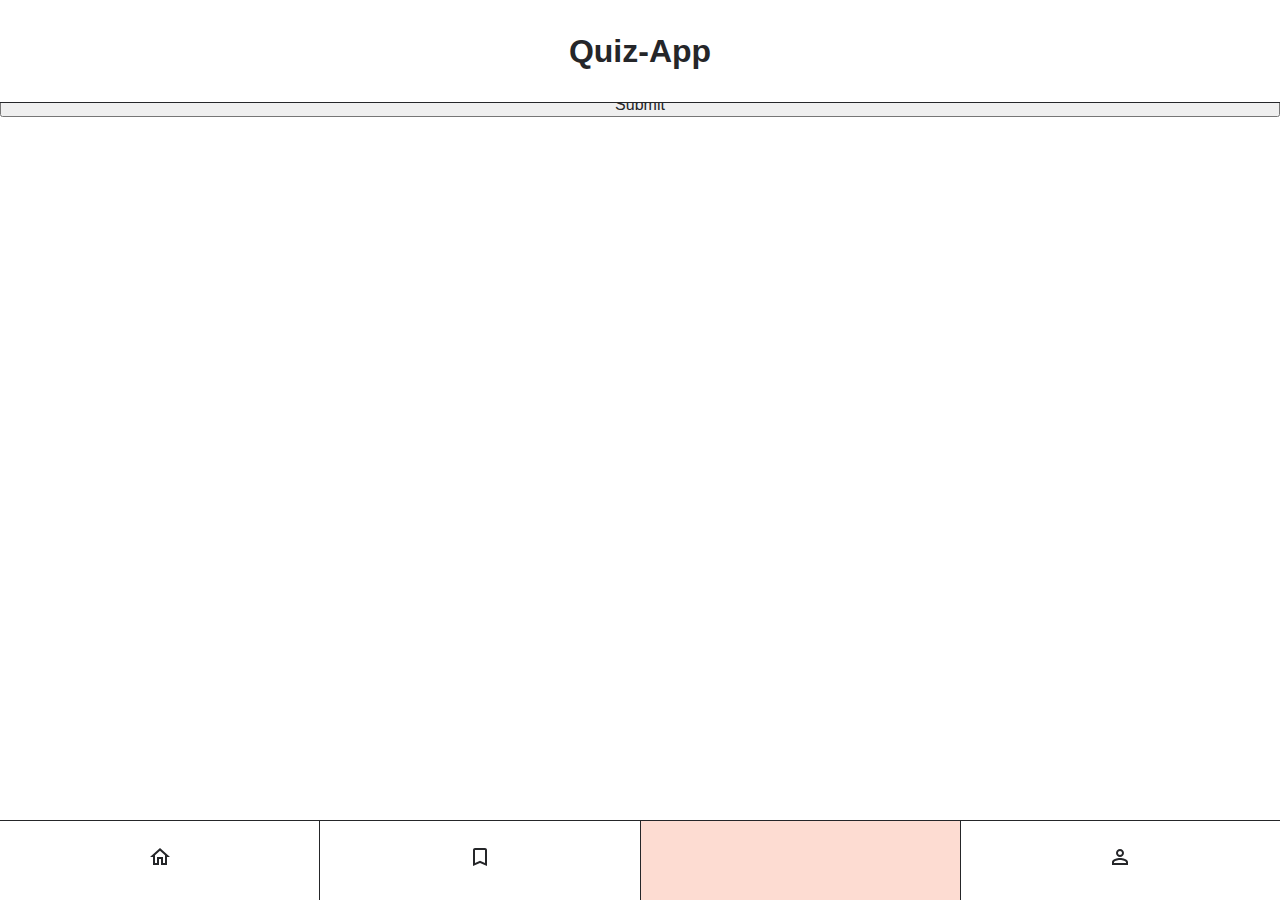
==== form.html @ ca59945a "work on pt. 1 and 2 of recap project 2" ====
<!-- Create a new HTML document called form.html
Add the page to the navigation of your Quiz App
Within form.html create a form with the following fields
"Your question" as <textarea /> ????
"Your answer" as <textarea />
"Tag" as <input type="text" />
Submit button
❗️ Please consider only a single tag per card for now. Handling a list of individual tags will be discussed later on. -->

<!DOCTYPE html>
<html lang="en">
  <head>
    <meta charset="UTF-8" />
    <meta http-equiv="X-UA-Compatible" content="IE=edge" />
    <meta name="viewport" content="width=device-width, initial-scale=1.0" />
    <title>Quiz-App</title>
    <link rel="stylesheet" href="./styles.css" />
    <script scr="/index.js" defer></script>
  </head>
  <body>
    <header class="header">
      <h1 class="header__title">Quiz-App</h1>
    </header>
    <main>
<form new-cards id="new-cards">
<label for="new-cards_question">Your question:</label>
<textarea id="new-cards_question" name="new-cards_question"></textarea>
<label for="new-cards_answer">Your answer:</label>
<textarea id="new-cards_answer" name="new-cards_answer"></textarea>
<label for="new-cards_tag">Your question:</label>
<input type="text" id="new-cards_tag" name="new-cards_tag" /> 
<button>Submit</button>
</form>

   </main>
<!-- NAVIGATION -->
    <nav class="navigation">
      <ul class="navigation__list">
        <li class="navigation__list-item ">
          <a
            class="navigation__link"
            href="/index.html"
            aria-label="go to home page"
          >
            <svg
              xmlns="http://www.w3.org/2000/svg"
              height="24px"
              viewbox="0 0 24 24"
              width="24px"
            >
              <path
                d="M12 5.69l5 4.5V18h-2v-6H9v6H7v-7.81l5-4.5M12 3L2 12h3v8h6v-6h2v6h6v-8h3L12 3z"
              />
            </svg>
          </a>
        </li>
        <li class="navigation__list-item">
          <a
            class="navigation__link"
            href="/bookmarks.html"
            aria-label="go to bookmarks page"
          >
            <svg
              xmlns="http://www.w3.org/2000/svg"
              height="24px"
              viewbox="0 0 24 24"
              width="24px"
            >
              <path
                d="M17 3H7c-1.1 0-2 .9-2 2v16l7-3 7 3V5c0-1.1-.9-2-2-2zm0 15l-5-2.18L7 18V5h10v13z"
              />
            </svg>
          </a>
        </li>

        
<li class="navigation__list-item navigation__list-item--active"> 
<a class="navigation__link" href="/form.html" aria-label="click here to create your own quiz questions"></a>
</li>


        <li class="navigation__list-item">
          <a
            class="navigation__link"
            href="/profile.html"
            aria-label="go to profile page"
          >
            <svg
              xmlns="http://www.w3.org/2000/svg"
              height="24px"
              viewbox="0 0 24 24"
              width="24px"
            >
              <path
                d="M12 6c1.1 0 2 .9 2 2s-.9 2-2 2-2-.9-2-2 .9-2 2-2m0 9c2.7 0 5.8 1.29 6 2v1H6v-.99c.2-.72 3.3-2.01 6-2.01m0-11C9.79 4 8 5.79 8 8s1.79 4 4 4 4-1.79 4-4-1.79-4-4-4zm0 9c-2.67 0-8 1.34-8 4v3h16v-3c0-2.66-5.33-4-8-4z"
              />
            </svg>
          </a>
        </li>
      </ul>
    </nav>
  </body>
</html>
---- styles.css ----
@import "./global.css";

@import "./components/bookmark/bookmark.css";
@import "./components/card-list/card-list.css";
@import "./components/card/card.css";
@import "./components/header/header.css";
@import "./components/navigation/navigation.css";
@import "./components/profile/profile.css";
@import "./components/counter-list/counter-list.css";
@import "./components/form.css";
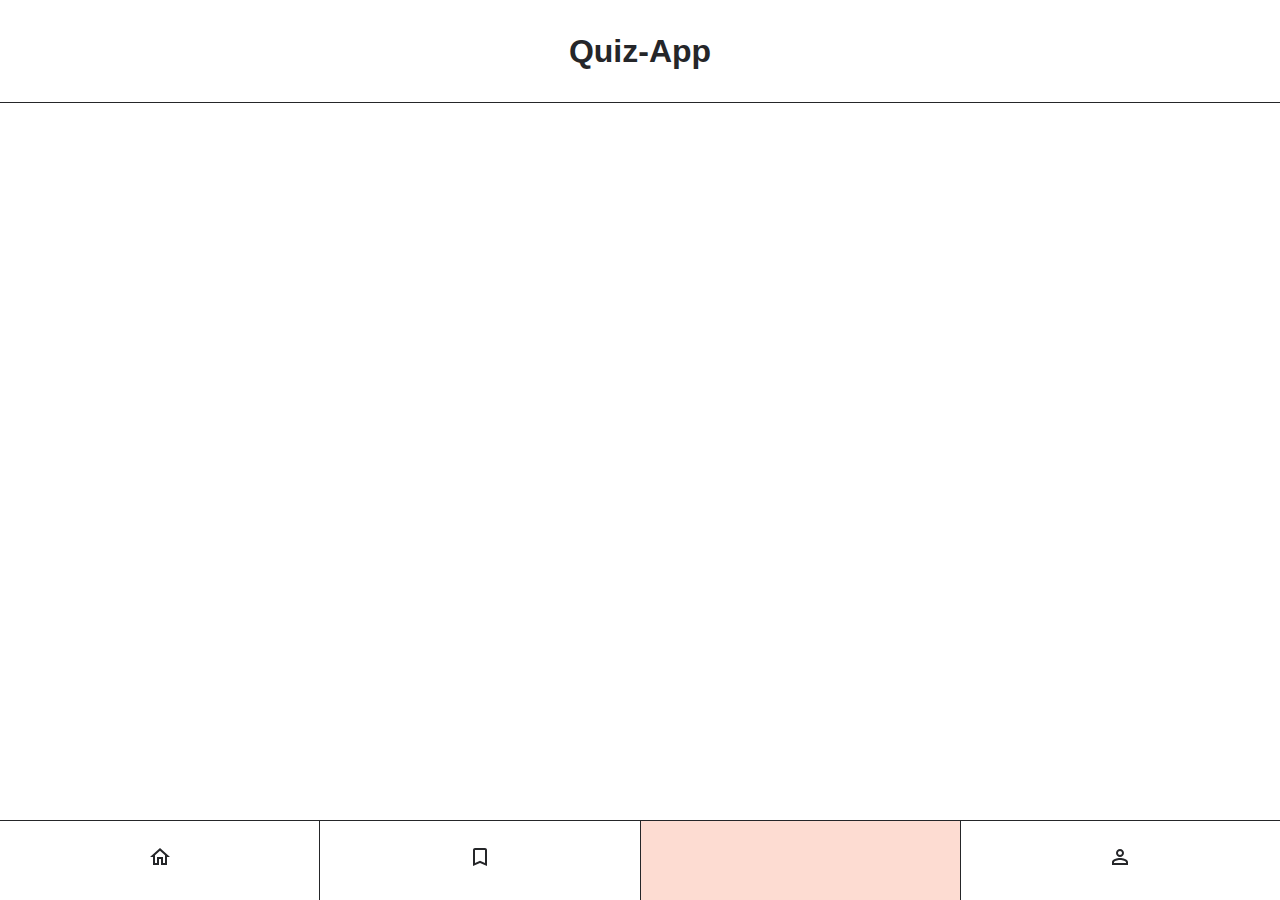
==== commit 1f1dfecb: "finish challenge 1" ====
--- a/form.html
+++ b/form.html
@@ -22,7 +22,7 @@
       <h1 class="header__title">Quiz-App</h1>
     </header>
     <main>
-<form new-cards id="new-cards">
+<form id="new-cards">
 <label for="new-cards_question">Your question:</label>
 <textarea id="new-cards_question" name="new-cards_question"></textarea>
 <label for="new-cards_answer">Your answer:</label>
@@ -31,7 +31,6 @@
 <input type="text" id="new-cards_tag" name="new-cards_tag" /> 
 <button>Submit</button>
 </form>
-
    </main>
 <!-- NAVIGATION -->
     <nav class="navigation">
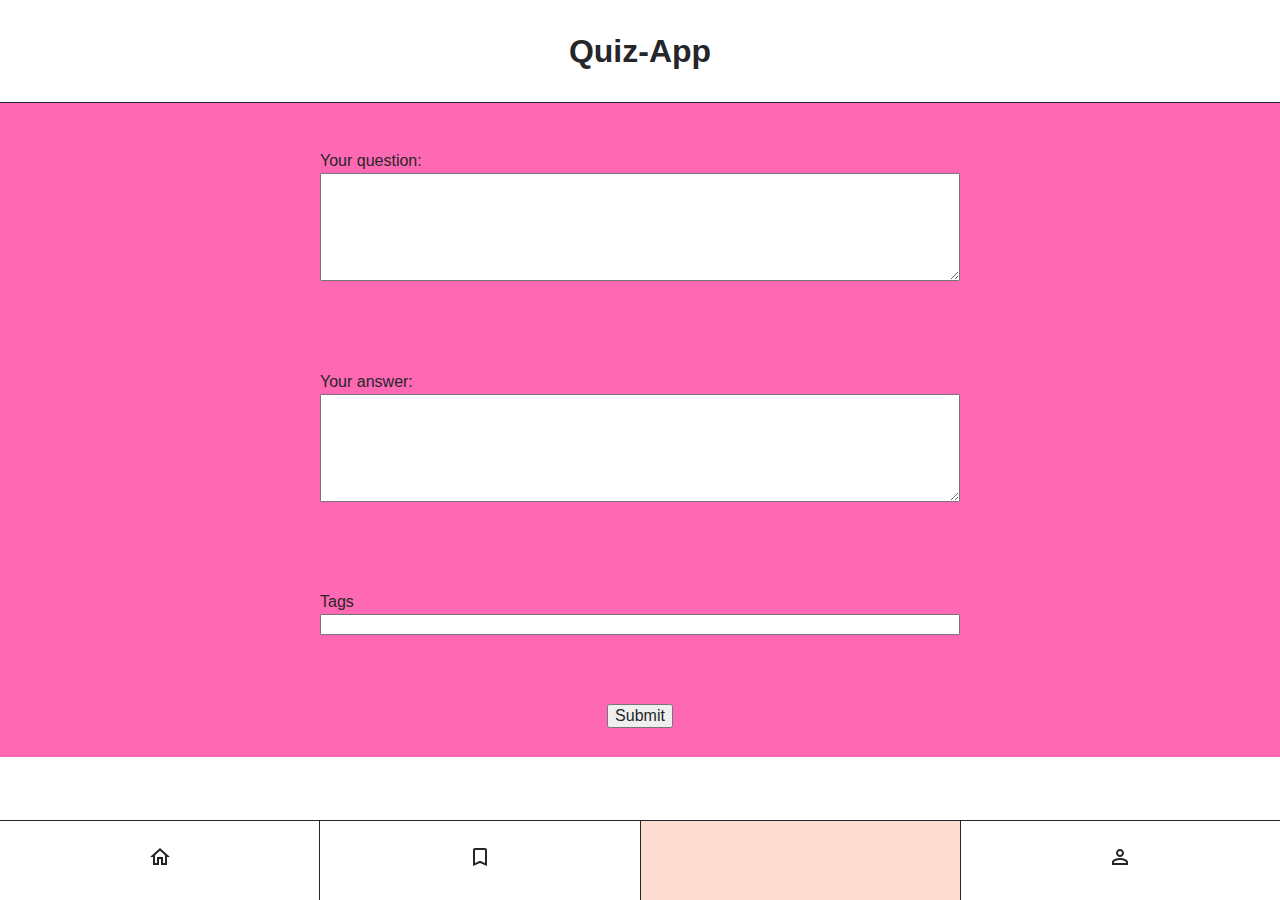
==== commit 674ca67b: "solve challenge 2" ====
--- a/form.html
+++ b/form.html
@@ -15,27 +15,45 @@
     <meta name="viewport" content="width=device-width, initial-scale=1.0" />
     <title>Quiz-App</title>
     <link rel="stylesheet" href="./styles.css" />
-    <script scr="/index.js" defer></script>
+    <script src="./index.js" defer></script>
   </head>
   <body>
     <header class="header">
       <h1 class="header__title">Quiz-App</h1>
     </header>
-    <main>
-<form id="new-cards">
-<label for="new-cards_question">Your question:</label>
-<textarea id="new-cards_question" name="new-cards_question"></textarea>
-<label for="new-cards_answer">Your answer:</label>
-<textarea id="new-cards_answer" name="new-cards_answer"></textarea>
-<label for="new-cards_tag">Your question:</label>
-<input type="text" id="new-cards_tag" name="new-cards_tag" /> 
-<button>Submit</button>
-</form>
-   </main>
-<!-- NAVIGATION -->
+    <!-- form -->
+    <main class="main-forms">
+      <form class="new-cards" data-js="new-cards">
+        <!-- question -->
+        <div class="new-cards_question">
+          <label for="new-cards_question"> Your question: </label>
+
+          <textarea
+            class="new-cards_question-field"
+            name="new-cards_question"
+          ></textarea>
+        </div>
+        <!-- answer -->
+        <div class="new-cards_answer">
+          <label for="new-cards_answer">Your answer:</label>
+          <textarea
+            class="new-cards_answer-field"
+            name="new-cards_answer"
+          ></textarea>
+        </div>
+        <!-- tags -->
+        <div class="new-cards_tag">
+          <label for="new-cards_tag">Tags</label>
+          <input type="text" class="new-cards_tag-input" name="new-cards_tag" />
+        </div>
+        <!-- button -->
+        <button class="new-cards_button">Submit</button>
+      </form>
+    </main>
+
     <nav class="navigation">
       <ul class="navigation__list">
-        <li class="navigation__list-item ">
+        <li class="navigation__list-item">
           <a
             class="navigation__link"
             href="/index.html"
@@ -72,11 +90,13 @@
           </a>
         </li>
 
-        
-<li class="navigation__list-item navigation__list-item--active"> 
-<a class="navigation__link" href="/form.html" aria-label="click here to create your own quiz questions"></a>
-</li>
-
+        <li class="navigation__list-item navigation__list-item--active">
+          <a
+            class="navigation__link"
+            href="/form.html"
+            aria-label="click here to create your own quiz questions"
+          ></a>
+        </li>
 
         <li class="navigation__list-item">
           <a
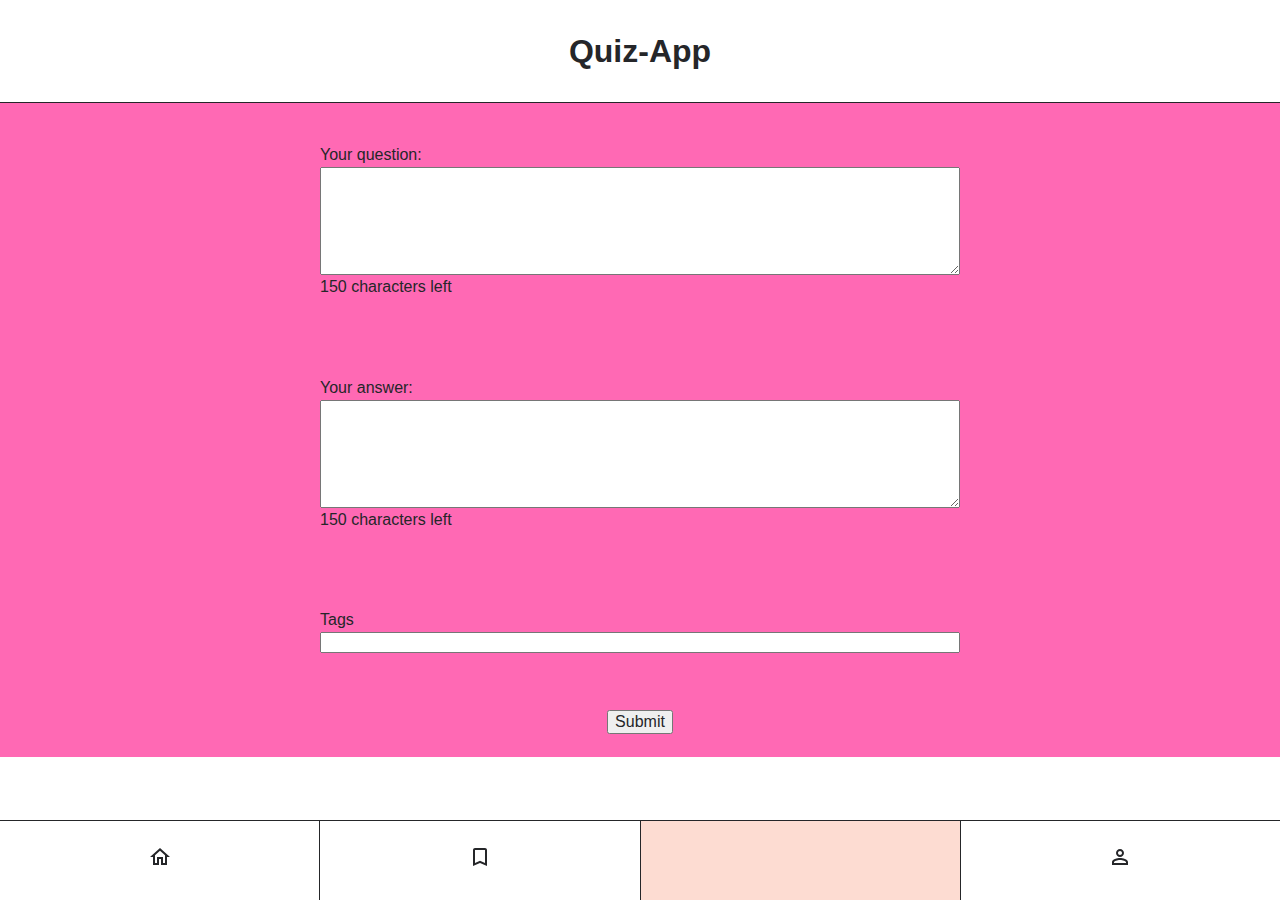
==== commit 88db9bfe: "work on recap project" ====
--- a/form.html
+++ b/form.html
@@ -1,7 +1,7 @@
 <!-- Create a new HTML document called form.html
 Add the page to the navigation of your Quiz App
 Within form.html create a form with the following fields
-"Your question" as <textarea /> ????
+"Your question" as <textarea />
 "Your answer" as <textarea />
 "Tag" as <input type="text" />
 Submit button
@@ -15,36 +15,54 @@
     <meta name="viewport" content="width=device-width, initial-scale=1.0" />
     <title>Quiz-App</title>
     <link rel="stylesheet" href="./styles.css" />
-    <script src="./index.js" defer></script>
+    <script src="./form.js" defer></script>
   </head>
   <body>
     <header class="header">
       <h1 class="header__title">Quiz-App</h1>
     </header>
     <!-- form -->
-    <main class="main-forms">
+    <main class="main-forms" data-js="main-forms">
       <form class="new-cards" data-js="new-cards">
         <!-- question -->
         <div class="new-cards_question">
           <label for="new-cards_question"> Your question: </label>
-
           <textarea
             class="new-cards_question-field"
             name="new-cards_question"
+            data-js="new-cards_question-field"
+            maxlenght="150"
           ></textarea>
+          <p
+            class="remaining-characters"
+            data-js="remaining-characters_question"
+          >
+            <span>150</span> characters left
+          </p>
         </div>
         <!-- answer -->
         <div class="new-cards_answer">
           <label for="new-cards_answer">Your answer:</label>
           <textarea
             class="new-cards_answer-field"
-            name="new-cards_answer"
-          ></textarea>
+            name="new-cards_answer-field"
+            data-js="new-cards_answer-field"
+            maxlenght="150"
+          >
+          </textarea>
+          <p class="remaining-characters" data-js="remaining-characters_answer">
+            <span>150</span> characters left
+          </p>
         </div>
         <!-- tags -->
         <div class="new-cards_tag">
           <label for="new-cards_tag">Tags</label>
-          <input type="text" class="new-cards_tag-input" name="new-cards_tag" />
+          <input
+            type="text"
+            class="new-cards_tag-input"
+            name="new-cards_tag"
+            data-js="new-cards_tag-input"
+          />
         </div>
         <!-- button -->
         <button class="new-cards_button">Submit</button>
